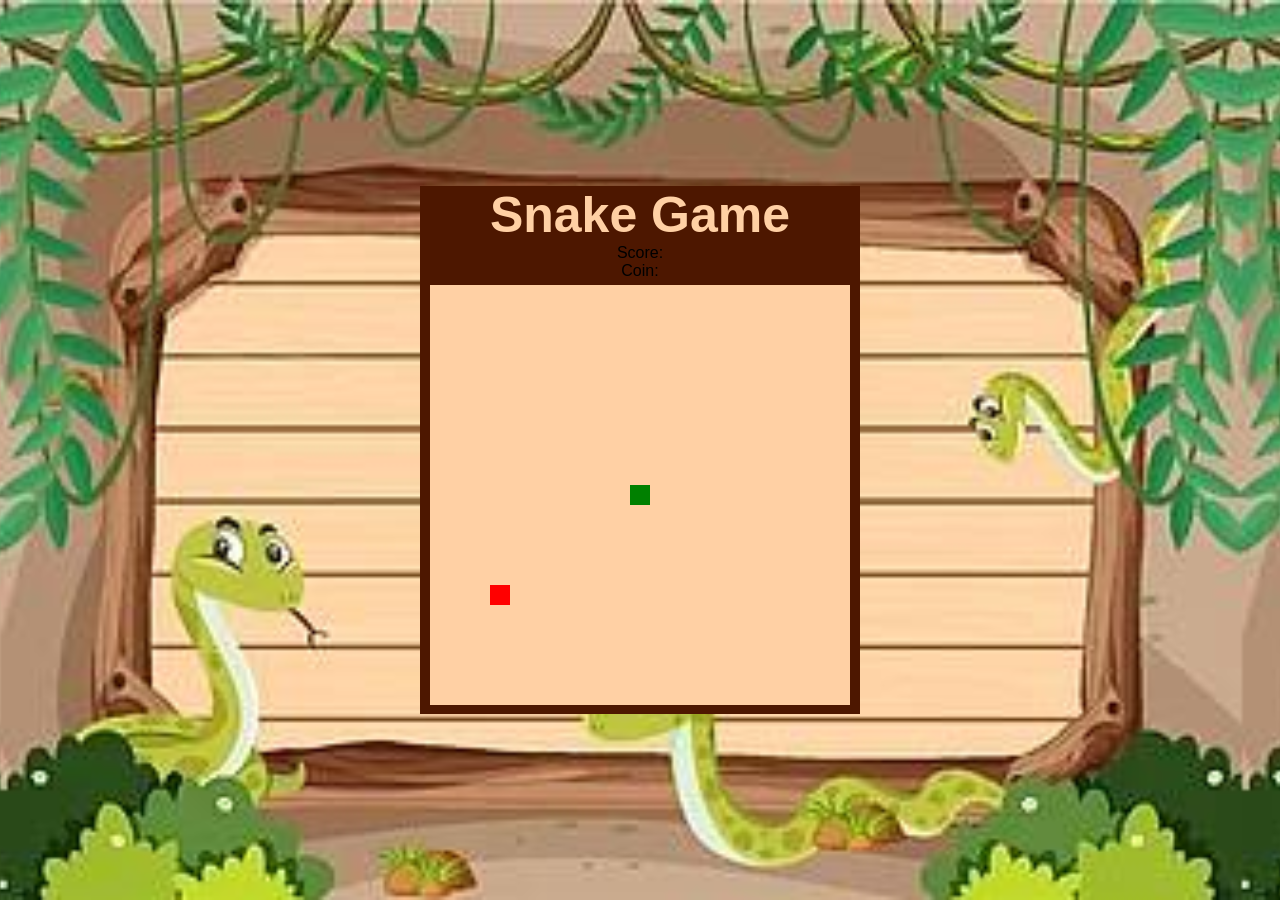
==== index.html @ b3953599 "Add files via upload" ====
<!DOCTYPE html>
<html lang="en">
  <head>
    <meta charset="UTF-8" />
    <meta http-equiv="X-UA-Compatible" content="IE=edge" />
    <meta name="viewport" content="width=device-width, initial-scale=1.0" />
    <title>Snake Game</title>
    <!-- Style -->
    <link rel="stylesheet" href="snake.css" />
  </head>
  <body>
    <main>
      <div>
        <h1>Snake Game</h1>
        <div class="points">
          <div>
            <span>Score: </span>
            <span id="score-field"></span>
          </div>
          <div>
            <span>Coin: </span>
            <span id="coin-field"></span>
          </div>
        </div>
        <canvas id="board"></canvas>
      </div>
      <div class="error">
        <h1>Sorry, This game is only for <b>desktop</b></h1>
        <p>
          Currently this game's <b>Mobile version</b> is unavailable. We are
          working with <b>Mobile version</b>. Please wait few days. Thank you.
        </p>
      </div>
    </main>
    <!-- Script -->
    <script src="snake.js"></script>
  </body>
</html>
---- snake.css ----
body {
  font-family: sans-serif;
  text-align: center;
  background: url("background.jpg");
  background-size: contain;
  display: flex;
  justify-content: center;
  align-items: center;
  height: 100vh;
}
* {
  margin: 0;
  padding: 0;
  box-sizing: border-box;
}
div {
  width: 440px;
  background: #4d1700;
}
h1 {
  color: #ffd0a4;
  font-size: 50px;
  font-weight: bold;
  text-align: center;
  background: #4d1700;
}
canvas {
  border: 5px solid #4d1700;
}
.error {
  width: 100%;
  height: 100%;
  background: white;
  position: absolute;
  top: 0;
  left: 0;
  display: none;
}
.error h1 {
  font-size: 30px;
  background: transparent;
  color: rgb(212, 212, 2);
}
.error p {
  background: transparent;
  color: black;
}
h1 b {
  font-weight: 800;
}

@media screen and (max-width: 600px) {
  body {
    background: white;
    position: absolute;
  }
  .error {
    display: flex;
    justify-content: center;
    align-items: center;
  }
}
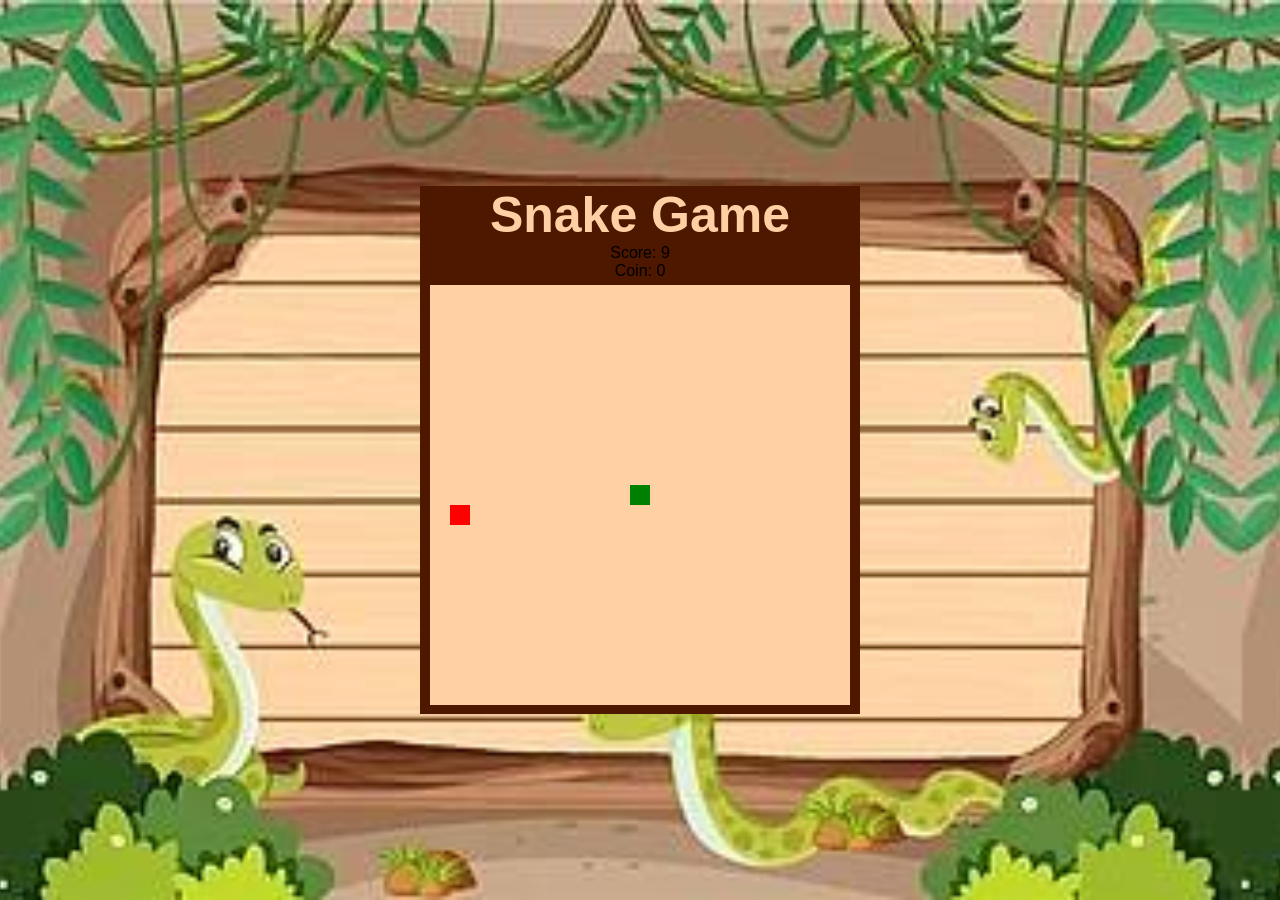
==== commit a233c0bf: "Update index.html" ====
--- a/index.html
+++ b/index.html
@@ -5,7 +5,6 @@
     <meta http-equiv="X-UA-Compatible" content="IE=edge" />
     <meta name="viewport" content="width=device-width, initial-scale=1.0" />
     <title>Snake Game</title>
-    <!-- Style -->
     <link rel="stylesheet" href="snake.css" />
   </head>
   <body>
@@ -15,11 +14,11 @@
         <div class="points">
           <div>
             <span>Score: </span>
-            <span id="score-field"></span>
+            <span id="score-field">0</span>
           </div>
           <div>
             <span>Coin: </span>
-            <span id="coin-field"></span>
+            <span id="coin-field">0</span>
           </div>
         </div>
         <canvas id="board"></canvas>
@@ -32,7 +31,6 @@
         </p>
       </div>
     </main>
-    <!-- Script -->
     <script src="snake.js"></script>
   </body>
 </html>
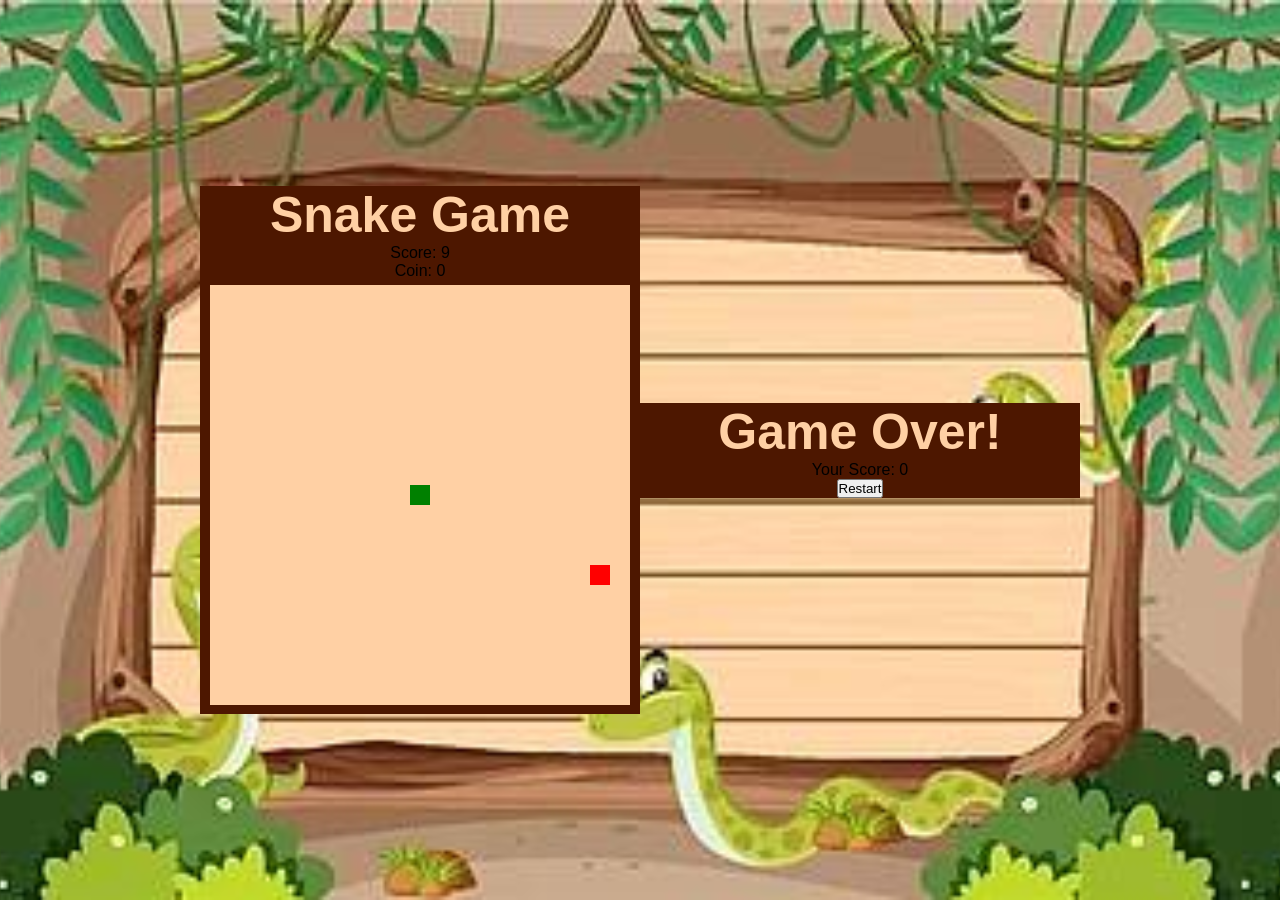
==== commit d29b124a: "Update index.html" ====
--- a/index.html
+++ b/index.html
@@ -27,10 +27,18 @@
         <h1>Sorry, This game is only for <b>desktop</b></h1>
         <p>
           Currently this game's <b>Mobile version</b> is unavailable. We are
-          working with <b>Mobile version</b>. Please wait few days. Thank you.
+          working with <b>Mobile version</b>. Please wait a few days. Thank you.
         </p>
       </div>
     </main>
+
+    <!-- Game Over Popup -->
+    <div class="game-over-popup" id="game-over-popup">
+      <h1>Game Over!</h1>
+      <p>Your Score: <span id="final-score">0</span></p>
+      <button id="restart-button">Restart</button>
+    </div>
+
     <script src="snake.js"></script>
   </body>
 </html>
